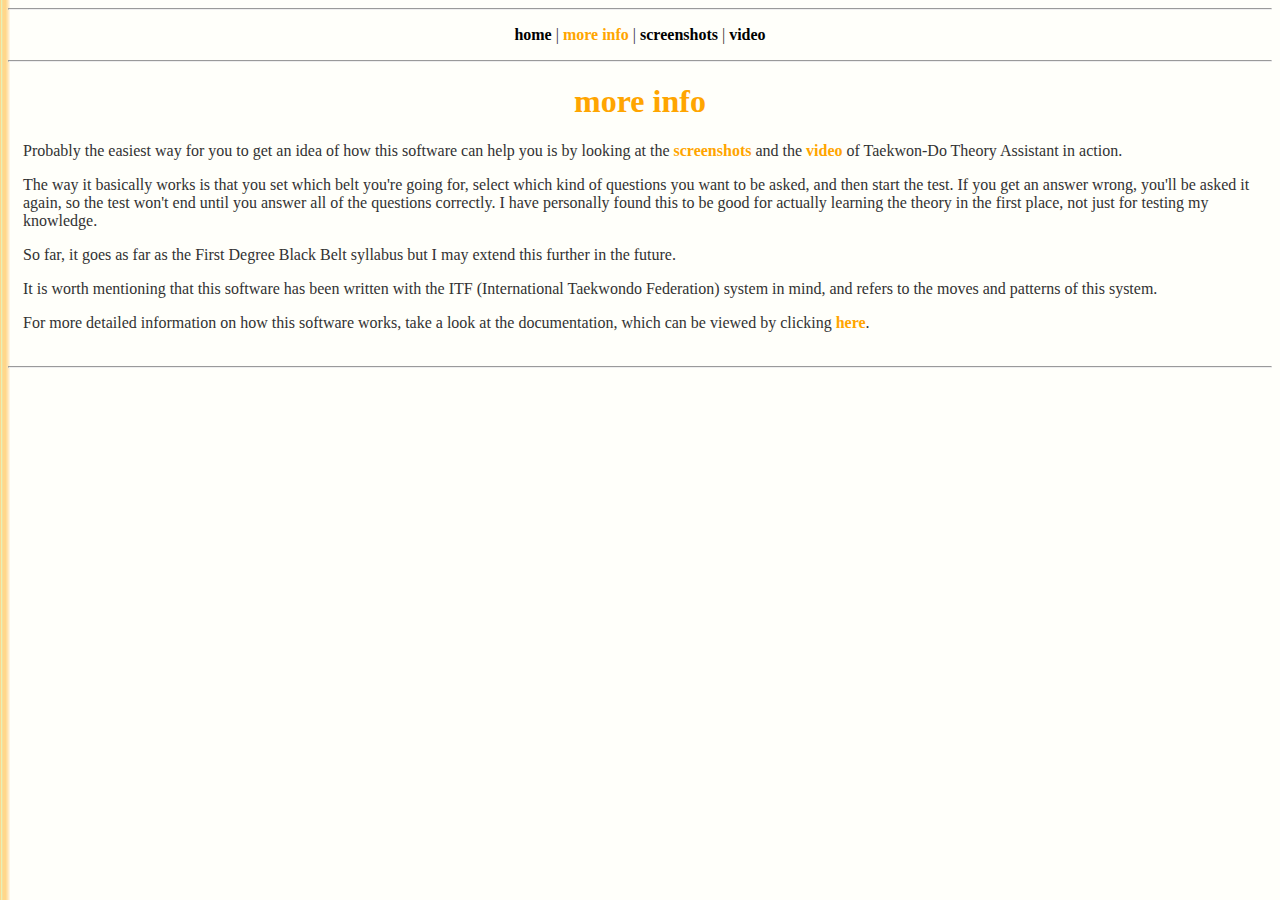
==== docs/moreinfo.html @ d6a9ca71 "Add files via upload" ====
<!DOCTYPE html PUBLIC "-//W3C//DTD XHTML 1.0 Strict//EN" "http://www.w3.org/TR/xhtml1/DTD/xhtml1-strict.dtd">
<html xmlns="http://www.w3.org/1999/xhtml" xml:lang="en" lang="en">

<head>
        <link rel="stylesheet" type="text/css" href="style.css" />
        <meta http-equiv="Content-Type" content="text/html; charset=UTF-8" />
        <title>Taekwon-Do Theory Assistant - free software to help you learn your theory [more info]</title>
</head>

<body>


        <hr />

        <p style="text-align:center"><a class="hlink" href="index.html" title="the main page">home</a> | <a
                        class="hlinkcurrent" href="moreinfo.html" title="more info on Taekwon-Do Theory Assistant">more
                        info</a> | <a class="hlink" href="screenshots.html"
                        title="some screenshots of Taekwon-Do Theory Assistant in action">screenshots</a> | <a
                        class="hlink" href="video.html"
                        title="a flash video of Taekwon-Do Theory Assistant in action">video</a></p>
        <hr />

        <h1>
                more info
        </h1>

        <p>
                Probably the easiest way for you to get an idea of how this software can help you is by looking at the
                <a class="downlink" href="screenshots.html"
                        title="some screenshots of Taekwon-Do Theory Assistant in action">screenshots</a> and the <a
                        class="downlink" href="video.html"
                        title="a flash video of Taekwon-Do Theory Assistant in action">video</a> of Taekwon-Do Theory
                Assistant in action.
        </p>

        <p>
                The way it basically works is that you set which belt you're going for, select which kind of questions
                you want to be asked, and then start the test. If you get an answer wrong, you'll be asked it again, so
                the test won't end until you answer all of the questions correctly. I have personally found this to be
                good for actually learning the theory in the first place, not just for testing my knowledge.</p>

        <p>
                So far, it goes as far as the First Degree Black Belt syllabus but I may extend this further in the
                future.</p>

        <p>
                It is worth mentioning that this software has been written with the ITF (International Taekwondo
                Federation) system in mind, and refers to the moves and patterns of this system.</p>

        <p>
                For more detailed information on how this software works, take a look at the documentation, which can be
                viewed by clicking <a class="downlink" onclick="window.open(this.href,'_blank');return false;"
                        href="readme/1_2_1.html" title="click here to view the software documentation">here</a>.<br />
                <br />
        </p>

        <hr />

</body>

</html>
---- docs/style.css ----
body {background:rgb(255,255,250) url('images/bkgrnd.png') repeat-y;}

h1 {text-align:center;color:rgb(255,165,0);margin-left:15px;margin-right:15px;}

p {color:rgb(50,50,50);margin-left:15px;margin-right:15px;}

.hlinkcurrent:link {color:rgb(255,165,0);text-decoration:none;font-weight:bold;}
.hlinkcurrent:visited {color:rgb(255,165,0);text-decoration:none;font-weight:bold;}
.hlinkcurrent:active {color:rgb(255,165,0);text-decoration:none;font-weight:bold;}
.hlinkcurrent:hover {color:rgb(255,165,0);text-decoration:none;font-weight:bold;}

.hlink:link {color:black;text-decoration:none;font-weight:bold;}
.hlink:visited {color:black;text-decoration:none;font-weight:bold;}
.hlink:active {color:black;text-decoration:none;font-weight:bold;}
.hlink:hover {color:black;text-decoration:underline;font-weight:bold;}

.downlink:link {color:rgb(255,165,0);text-decoration:none;font-weight:bold;}
.downlink:visited {color:rgb(255,165,0);text-decoration:none;font-weight:bold;}
.downlink:active {color:rgb(255,165,0);text-decoration:none;font-weight:bold;}
.downlink:hover {color:rgb(255,165,0);text-decoration:underline;font-weight:bold;}

.kode {background:rgb(220,250,200);font-family:courier,monospace;font-size:80%}
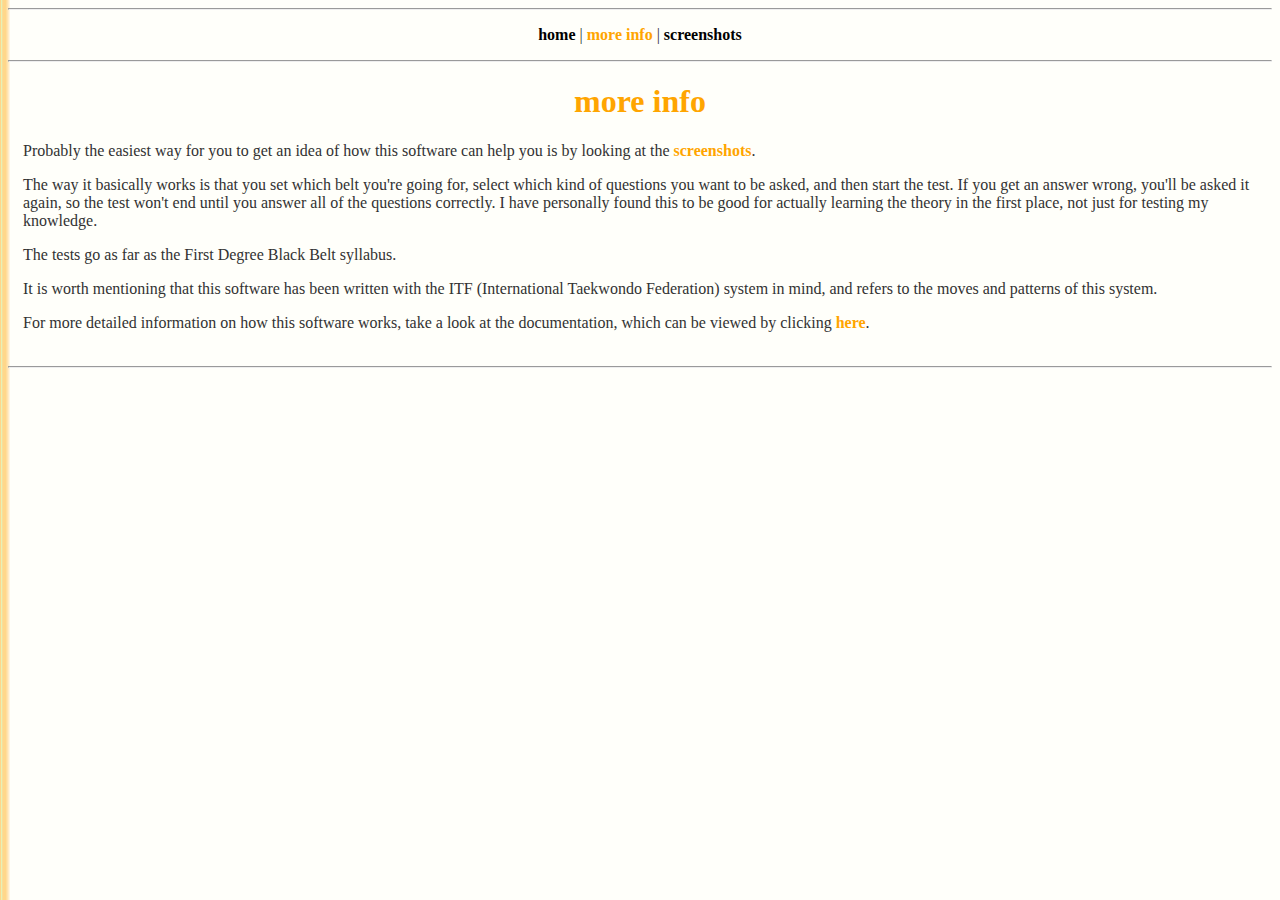
==== commit 2d113b37: "Add files via upload" ====
--- a/docs/moreinfo.html
+++ b/docs/moreinfo.html
@@ -15,9 +15,7 @@
         <p style="text-align:center"><a class="hlink" href="index.html" title="the main page">home</a> | <a
                         class="hlinkcurrent" href="moreinfo.html" title="more info on Taekwon-Do Theory Assistant">more
                         info</a> | <a class="hlink" href="screenshots.html"
-                        title="some screenshots of Taekwon-Do Theory Assistant in action">screenshots</a> | <a
-                        class="hlink" href="video.html"
-                        title="a flash video of Taekwon-Do Theory Assistant in action">video</a></p>
+                        title="some screenshots of Taekwon-Do Theory Assistant in action">screenshots</a></p>
         <hr />
 
         <h1>
@@ -27,10 +25,7 @@
         <p>
                 Probably the easiest way for you to get an idea of how this software can help you is by looking at the
                 <a class="downlink" href="screenshots.html"
-                        title="some screenshots of Taekwon-Do Theory Assistant in action">screenshots</a> and the <a
-                        class="downlink" href="video.html"
-                        title="a flash video of Taekwon-Do Theory Assistant in action">video</a> of Taekwon-Do Theory
-                Assistant in action.
+                        title="some screenshots of Taekwon-Do Theory Assistant in action">screenshots</a>.
         </p>
 
         <p>
@@ -40,8 +35,7 @@
                 good for actually learning the theory in the first place, not just for testing my knowledge.</p>
 
         <p>
-                So far, it goes as far as the First Degree Black Belt syllabus but I may extend this further in the
-                future.</p>
+                The tests go as far as the First Degree Black Belt syllabus.</p>
 
         <p>
                 It is worth mentioning that this software has been written with the ITF (International Taekwondo
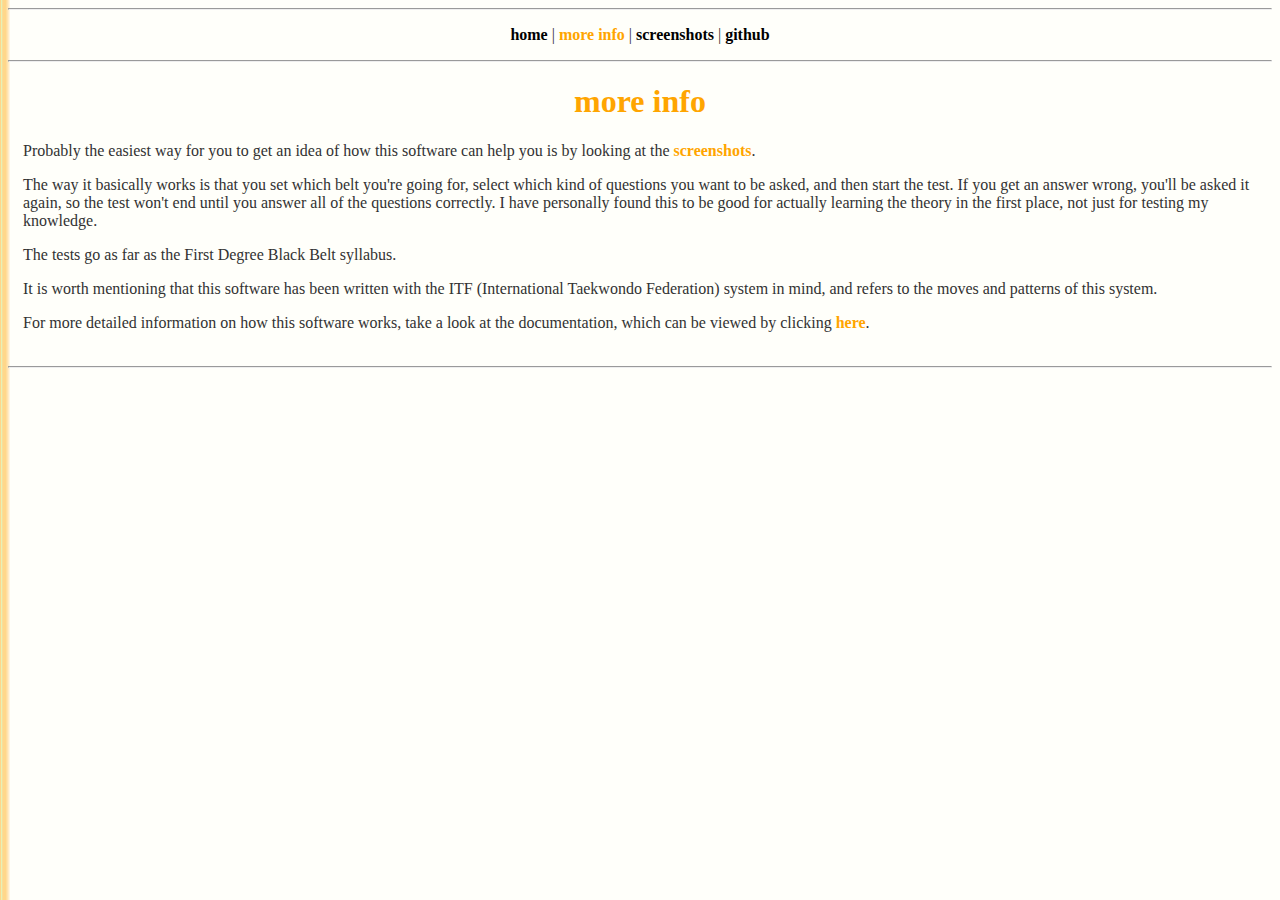
==== commit 4cd5f541: "added GitHub links" ====
--- a/docs/moreinfo.html
+++ b/docs/moreinfo.html
@@ -15,7 +15,8 @@
         <p style="text-align:center"><a class="hlink" href="index.html" title="the main page">home</a> | <a
                         class="hlinkcurrent" href="moreinfo.html" title="more info on Taekwon-Do Theory Assistant">more
                         info</a> | <a class="hlink" href="screenshots.html"
-                        title="some screenshots of Taekwon-Do Theory Assistant in action">screenshots</a></p>
+                        title="some screenshots of Taekwon-Do Theory Assistant in action">screenshots</a> | <a
+                        class="hlink" href="https://github.com/stevemason/tkd" title="GitHub repo">github</a></p>
         <hr />
 
         <h1>
